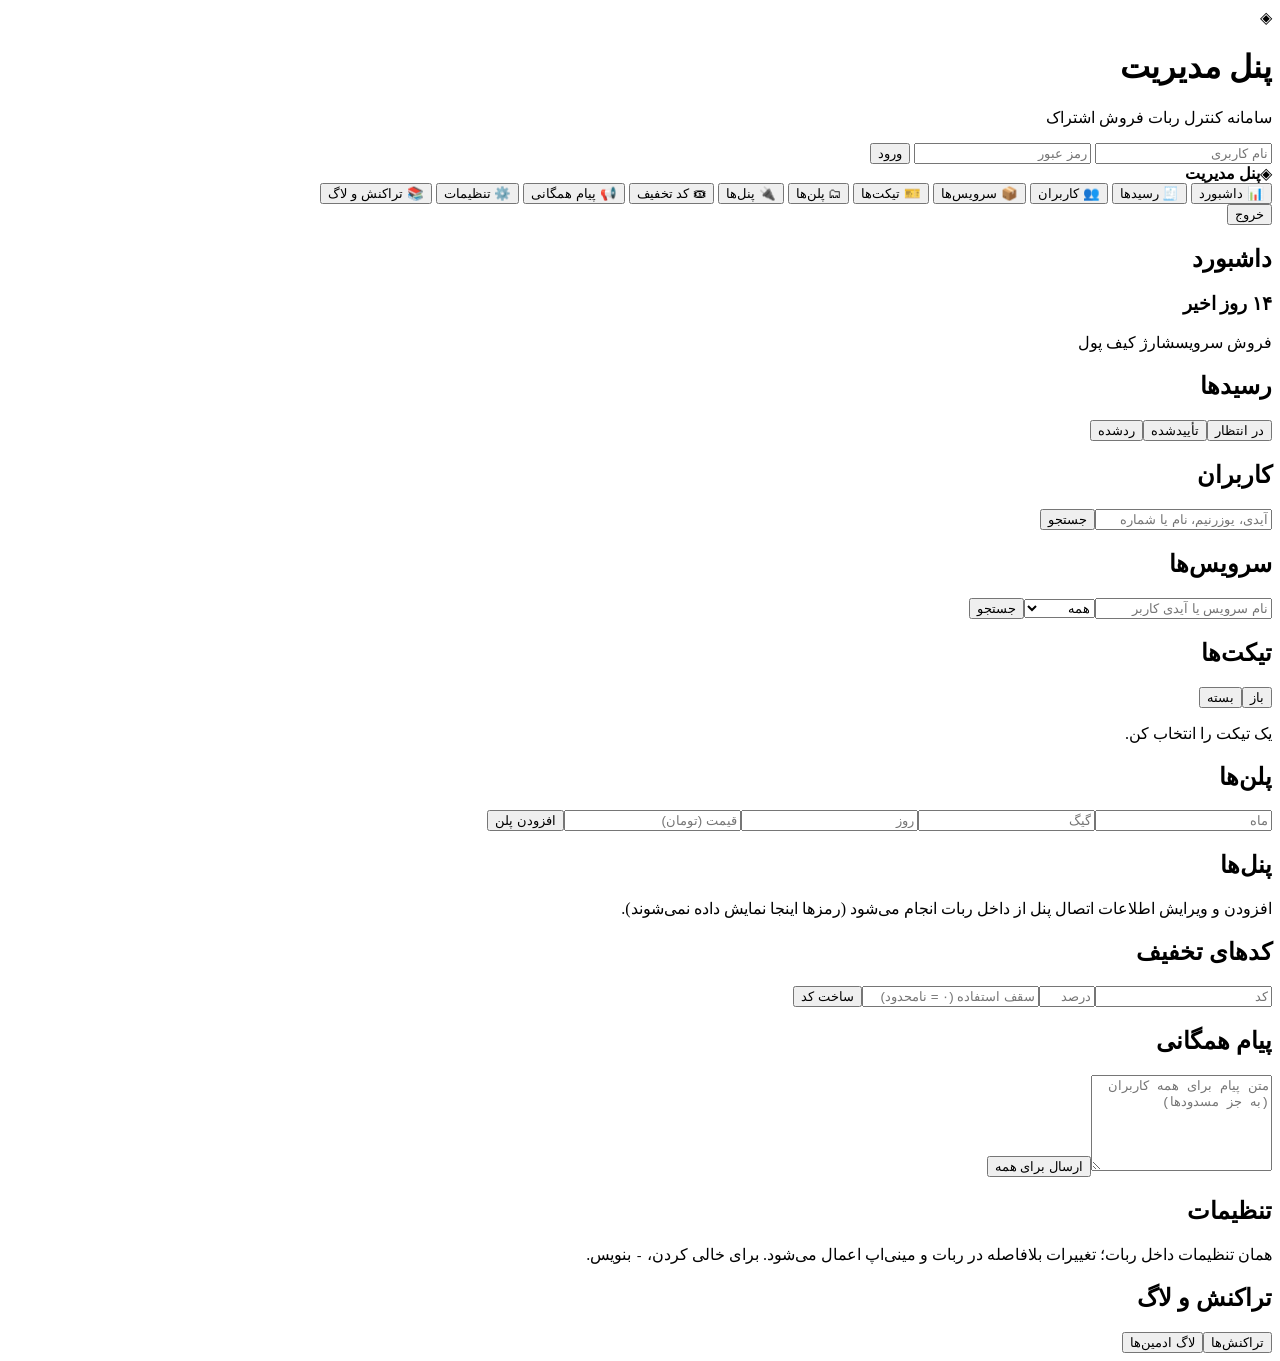
==== miniapp/static/panel.html @ f0060d4a "Add files via upload" ====
<!doctype html>
<html lang="fa" dir="rtl">
<head>
<meta charset="utf-8">
<meta name="viewport" content="width=device-width,initial-scale=1,viewport-fit=cover">
<meta name="robots" content="noindex,nofollow">
<title>پنل مدیریت</title>
<link rel="stylesheet" href="https://fonts.googleapis.com/css2?family=Vazirmatn:wght@400;500;700;900&family=Space+Grotesk:wght@500;700&display=swap">
<link rel="stylesheet" href="/static/panel.css?v=1">
</head>
<body>
<div id="login" class="login hidden">
  <form id="loginForm" class="login-card" autocomplete="on">
    <span class="logo">◈</span>
    <h1>پنل مدیریت</h1>
    <p>سامانه کنترل ربات فروش اشتراک</p>
    <input id="lu" name="username" placeholder="نام کاربری" autocomplete="username" required>
    <input id="lp" name="password" type="password" placeholder="رمز عبور" autocomplete="current-password" required>
    <button type="submit" class="btn primary">ورود</button>
    <small id="loginErr" class="err"></small>
  </form>
</div>

<div id="shell" class="shell hidden">
  <aside class="side">
    <div class="brand"><span>◈</span><b>پنل مدیریت</b></div>
    <nav id="nav">
      <button data-tab="dash" class="on">📊 داشبورد</button>
      <button data-tab="pay">🧾 رسیدها <em id="badgePay" class="badge hidden"></em></button>
      <button data-tab="users">👥 کاربران</button>
      <button data-tab="svc">📦 سرویس‌ها</button>
      <button data-tab="tk">🎫 تیکت‌ها <em id="badgeTk" class="badge hidden"></em></button>
      <button data-tab="plans">🗂 پلن‌ها</button>
      <button data-tab="panels">🔌 پنل‌ها</button>
      <button data-tab="dc">🎟 کد تخفیف</button>
      <button data-tab="bc">📢 پیام همگانی</button>
      <button data-tab="set">⚙️ تنظیمات</button>
      <button data-tab="log">📚 تراکنش و لاگ</button>
    </nav>
    <button id="logout" class="btn ghost">خروج</button>
  </aside>

  <main class="main">
    <!-- dashboard -->
    <section id="t-dash" class="tab on">
      <h2>داشبورد</h2>
      <div id="kpis" class="kpis"></div>
      <div class="card"><h3>۱۴ روز اخیر</h3><div id="chart" class="chart"></div><div class="legend"><span class="l1">فروش سرویس</span><span class="l2">شارژ کیف پول</span></div></div>
    </section>

    <!-- payments -->
    <section id="t-pay" class="tab">
      <div class="bar"><h2>رسیدها</h2>
        <div class="seg" id="paySeg"><button data-st="pending" class="on">در انتظار</button><button data-st="ok">تأییدشده</button><button data-st="rejected">ردشده</button></div></div>
      <div id="payList" class="list"></div>
    </section>

    <!-- users -->
    <section id="t-users" class="tab">
      <div class="bar"><h2>کاربران</h2><form id="userSearch" class="search"><input id="uq" placeholder="آیدی، یوزرنیم، نام یا شماره"><button class="btn">جستجو</button></form></div>
      <div id="userList" class="list"></div>
    </section>

    <!-- services -->
    <section id="t-svc" class="tab">
      <div class="bar"><h2>سرویس‌ها</h2><form id="svcSearch" class="search"><input id="sq" placeholder="نام سرویس یا آیدی کاربر"><select id="sst"><option value="">همه</option><option value="active">فعال</option><option value="pending">در انتظار</option><option value="expired">منقضی</option><option value="disabled">غیرفعال</option></select><button class="btn">جستجو</button></form></div>
      <div id="svcList" class="list"></div>
    </section>

    <!-- tickets -->
    <section id="t-tk" class="tab">
      <div class="bar"><h2>تیکت‌ها</h2><div class="seg" id="tkSeg"><button data-st="open" class="on">باز</button><button data-st="closed">بسته</button></div></div>
      <div class="split"><div id="tkList" class="list"></div><div id="tkView" class="card thread"><p class="muted">یک تیکت را انتخاب کن.</p></div></div>
    </section>

    <!-- plans -->
    <section id="t-plans" class="tab">
      <h2>پلن‌ها</h2>
      <form id="planAdd" class="card inline"><input name="months" type="number" min="1" placeholder="ماه" required><input name="gb" type="number" min="1" placeholder="گیگ" required><input name="days" type="number" min="1" placeholder="روز" required><input name="price" type="number" min="0" placeholder="قیمت (تومان)" required><button class="btn primary">افزودن پلن</button></form>
      <div id="planList" class="list"></div>
    </section>

    <!-- panels -->
    <section id="t-panels" class="tab">
      <h2>پنل‌ها</h2>
      <p class="muted">افزودن و ویرایش اطلاعات اتصال پنل از داخل ربات انجام می‌شود (رمزها اینجا نمایش داده نمی‌شوند).</p>
      <div id="panelList" class="list"></div>
    </section>

    <!-- discounts -->
    <section id="t-dc" class="tab">
      <h2>کدهای تخفیف</h2>
      <form id="dcAdd" class="card inline"><input name="code" placeholder="کد" required maxlength="40"><input name="percent" type="number" min="1" max="100" placeholder="درصد" required><input name="max_uses" type="number" min="0" placeholder="سقف استفاده (۰ = نامحدود)"><button class="btn primary">ساخت کد</button></form>
      <div id="dcList" class="list"></div>
    </section>

    <!-- broadcast -->
    <section id="t-bc" class="tab">
      <h2>پیام همگانی</h2>
      <form id="bcForm" class="card"><textarea id="bcText" rows="6" maxlength="4000" placeholder="متن پیام برای همه کاربران (به جز مسدودها)"></textarea><button class="btn primary">ارسال برای همه</button><p id="bcState" class="muted"></p></form>
    </section>

    <!-- settings -->
    <section id="t-set" class="tab">
      <h2>تنظیمات</h2>
      <p class="muted">همان تنظیمات داخل ربات؛ تغییرات بلافاصله در ربات و مینی‌اپ اعمال می‌شود. برای خالی کردن، <code>-</code> بنویس.</p>
      <div id="setList" class="list"></div>
    </section>

    <!-- logs -->
    <section id="t-log" class="tab">
      <div class="bar"><h2>تراکنش و لاگ</h2><div class="seg" id="logSeg"><button data-k="transactions" class="on">تراکنش‌ها</button><button data-k="audit">لاگ ادمین‌ها</button></div></div>
      <div id="logList" class="list"></div>
    </section>
  </main>
</div>

<!-- user drawer -->
<div id="drawer" class="drawer" aria-hidden="true"><div class="drawer-in" id="drawerIn"></div></div>
<div id="toast" class="toast"></div>
<script src="/static/panel.js?v=1"></script>
</body>
</html>
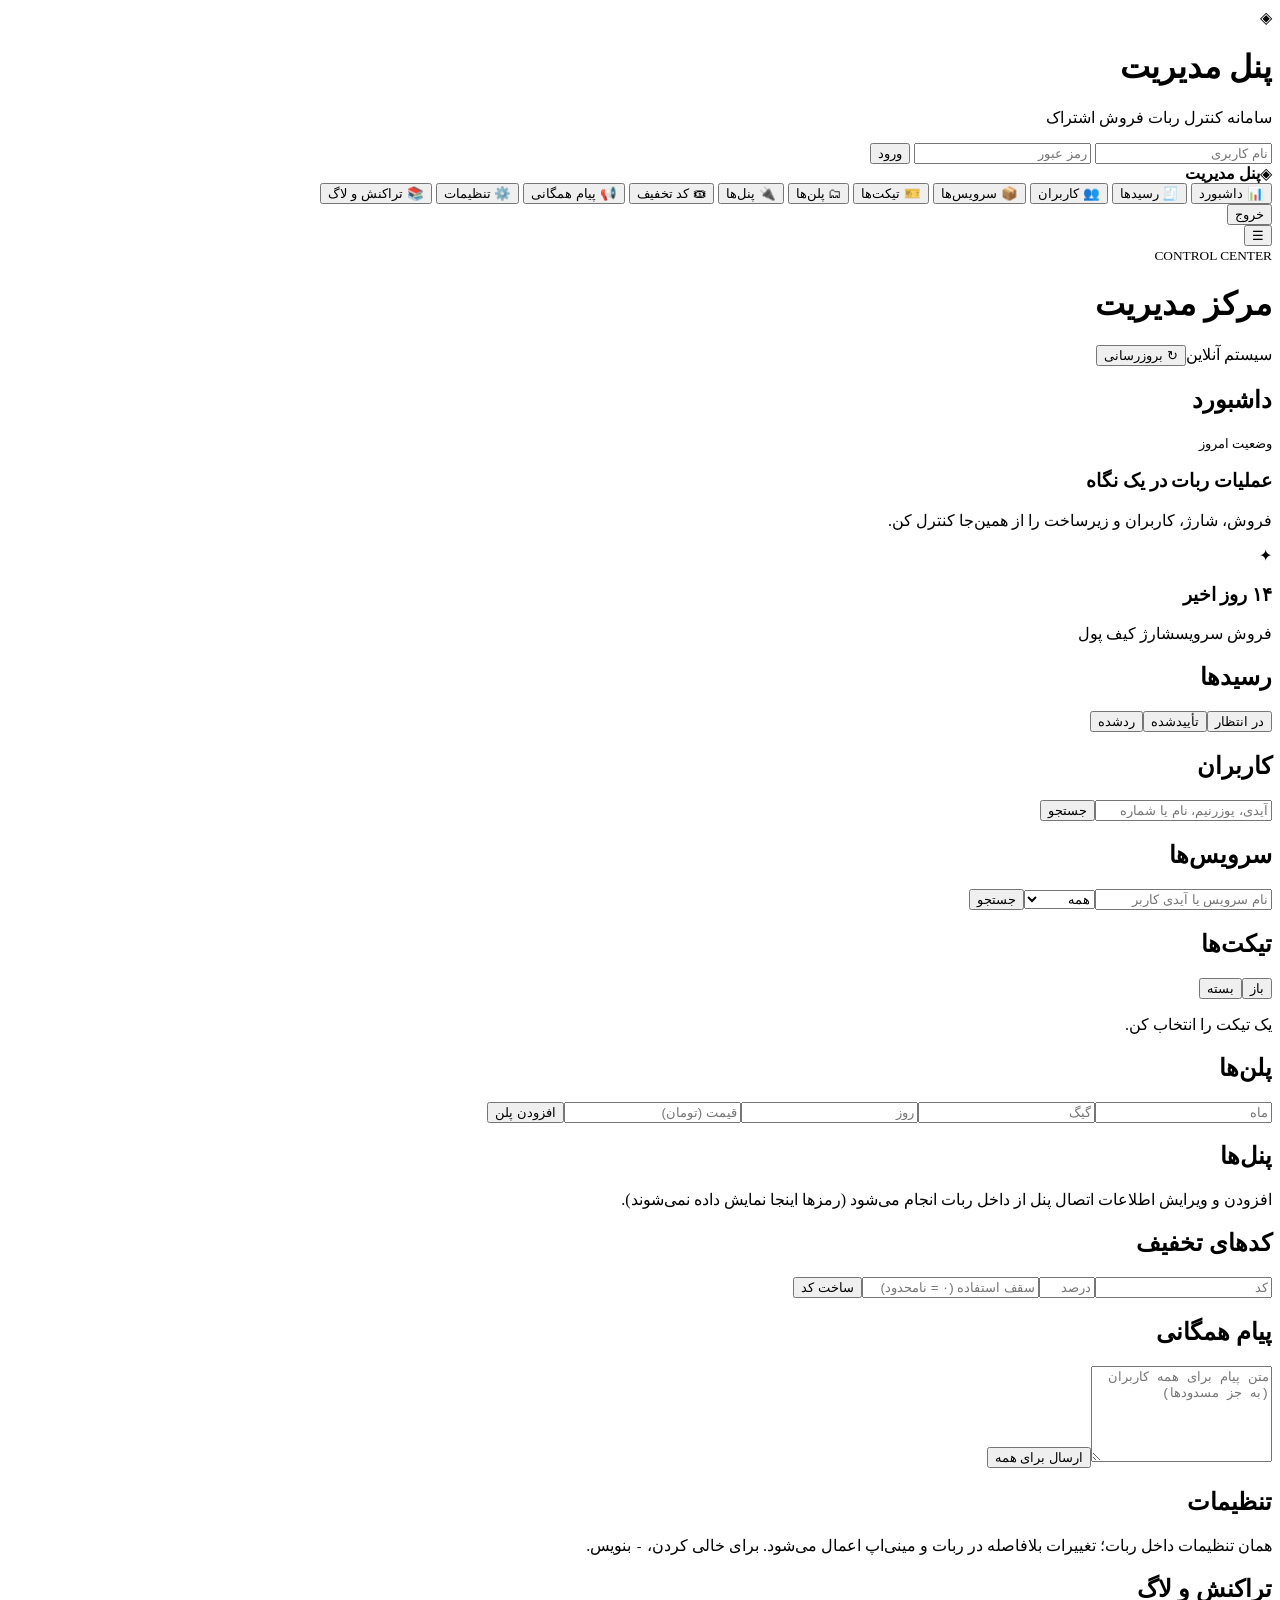
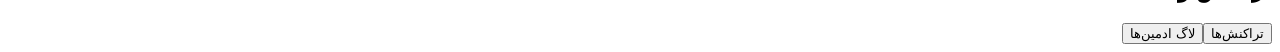
==== commit de2fd037: "Add files via upload" ====
--- a/miniapp/static/panel.html
+++ b/miniapp/static/panel.html
@@ -41,10 +41,14 @@
   </aside>
 
   <main class="main">
+    <header class="topbar">
+      <div class="topbar-title"><button id="menuToggle" class="menu-toggle" aria-label="باز کردن منو">☰</button><div><small>CONTROL CENTER</small><h1>مرکز مدیریت</h1></div></div>
+      <div class="topbar-actions"><span class="live-dot"></span><span class="muted">سیستم آنلاین</span><button id="quickRefresh" class="btn ghost">↻ بروزرسانی</button></div>
+    </header>
     <!-- dashboard -->
     <section id="t-dash" class="tab on">
       <h2>داشبورد</h2>
-      <div id="kpis" class="kpis"></div>
+      <div class="hero-strip"><div><small>وضعیت امروز</small><h3>عملیات ربات در یک نگاه</h3><p class="muted">فروش، شارژ، کاربران و زیرساخت را از همین‌جا کنترل کن.</p></div><div class="hero-orb">✦</div></div><div id="kpis" class="kpis"></div>
       <div class="card"><h3>۱۴ روز اخیر</h3><div id="chart" class="chart"></div><div class="legend"><span class="l1">فروش سرویس</span><span class="l2">شارژ کیف پول</span></div></div>
     </section>
 
@@ -113,6 +117,7 @@
       <div id="logList" class="list"></div>
     </section>
   </main>
+<div id="mobileShade" class="mobile-shade"></div>
 </div>
 
 <!-- user drawer -->
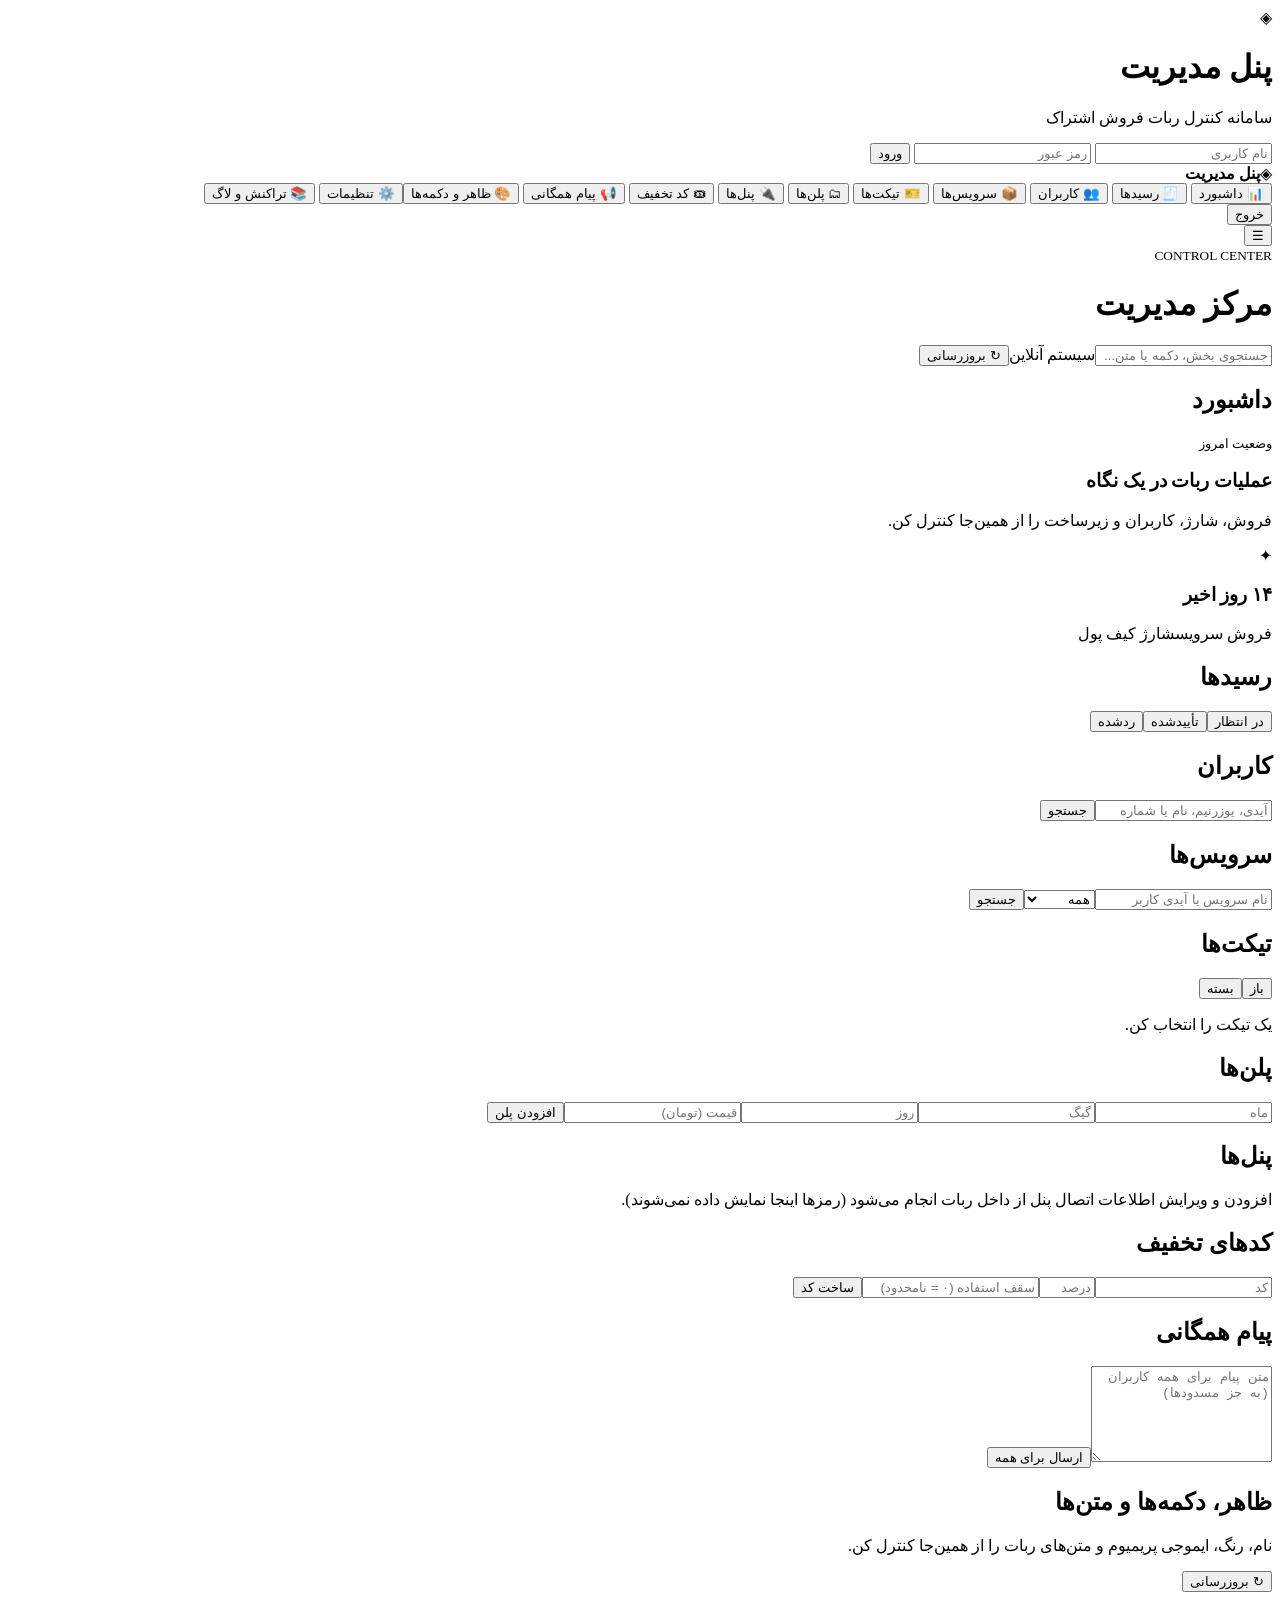
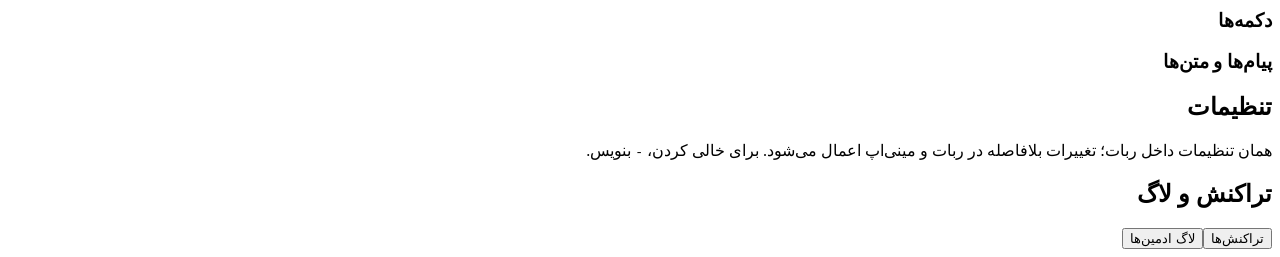
==== commit e07b1a65: "Add files via upload" ====
--- a/miniapp/static/panel.html
+++ b/miniapp/static/panel.html
@@ -34,7 +34,7 @@
       <button data-tab="panels">🔌 پنل‌ها</button>
       <button data-tab="dc">🎟 کد تخفیف</button>
       <button data-tab="bc">📢 پیام همگانی</button>
-      <button data-tab="set">⚙️ تنظیمات</button>
+      <button data-tab="appearance">🎨 ظاهر و دکمه‌ها</button><button data-tab="set">⚙️ تنظیمات</button>
       <button data-tab="log">📚 تراکنش و لاگ</button>
     </nav>
     <button id="logout" class="btn ghost">خروج</button>
@@ -43,7 +43,7 @@
   <main class="main">
     <header class="topbar">
       <div class="topbar-title"><button id="menuToggle" class="menu-toggle" aria-label="باز کردن منو">☰</button><div><small>CONTROL CENTER</small><h1>مرکز مدیریت</h1></div></div>
-      <div class="topbar-actions"><span class="live-dot"></span><span class="muted">سیستم آنلاین</span><button id="quickRefresh" class="btn ghost">↻ بروزرسانی</button></div>
+      <div class="topbar-actions"><input id="globalSearch" class="global-search" placeholder="جستجوی بخش، دکمه یا متن..." aria-label="جستجو"><span class="live-dot"></span><span class="muted">سیستم آنلاین</span><button id="quickRefresh" class="btn ghost">↻ بروزرسانی</button></div>
     </header>
     <!-- dashboard -->
     <section id="t-dash" class="tab on">
@@ -104,6 +104,12 @@
       <form id="bcForm" class="card"><textarea id="bcText" rows="6" maxlength="4000" placeholder="متن پیام برای همه کاربران (به جز مسدودها)"></textarea><button class="btn primary">ارسال برای همه</button><p id="bcState" class="muted"></p></form>
     </section>
 
+    <!-- appearance -->
+    <section id="t-appearance" class="tab">
+      <div class="bar"><div><h2>ظاهر، دکمه‌ها و متن‌ها</h2><p class="muted">نام، رنگ، ایموجی پریمیوم و متن‌های ربات را از همین‌جا کنترل کن.</p></div><button id="appearanceRefresh" class="btn">↻ بروزرسانی</button></div>
+      <div class="appearance-grid"><div class="card"><h3>دکمه‌ها</h3><div id="appearanceButtons" class="list"></div></div><div class="card"><h3>پیام‌ها و متن‌ها</h3><div id="appearanceTexts" class="list"></div></div></div>
+    </section>
+
     <!-- settings -->
     <section id="t-set" class="tab">
       <h2>تنظیمات</h2>
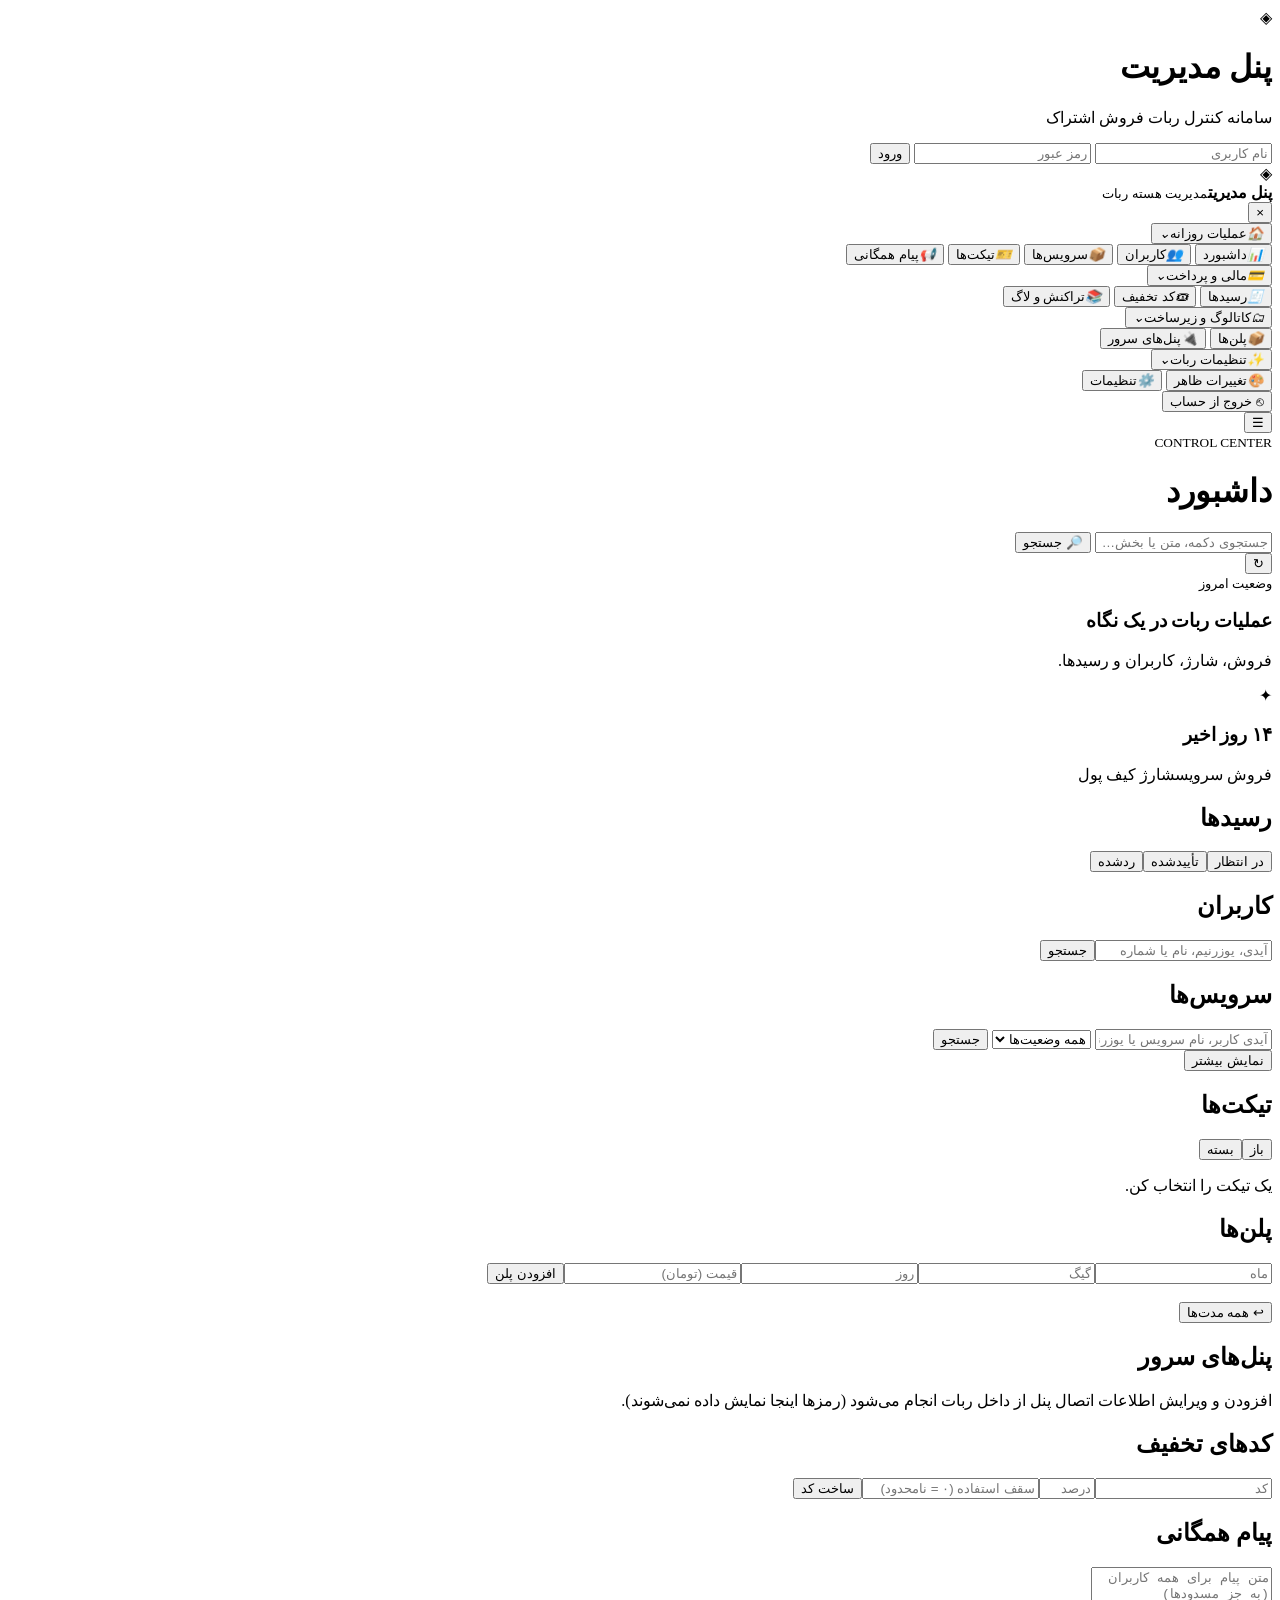
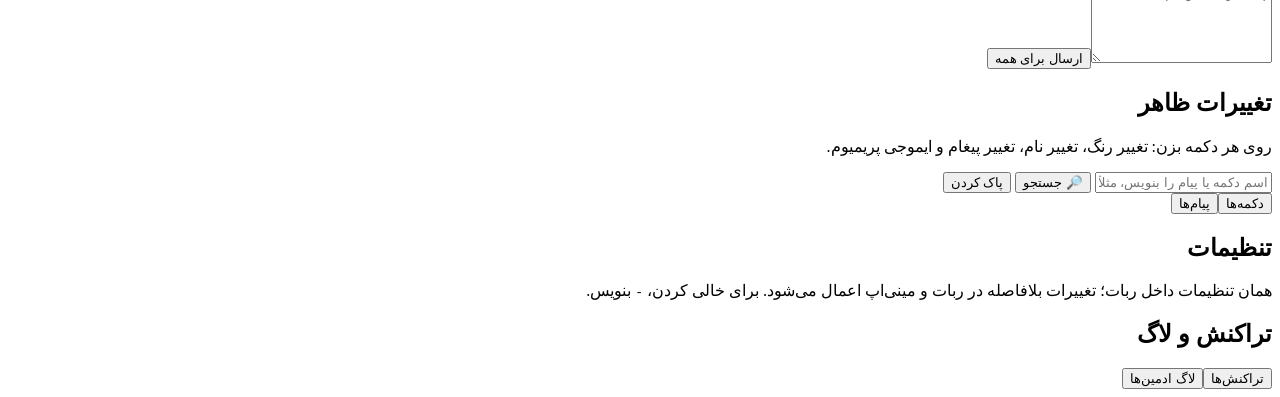
==== commit ee7cf82f: "Add files via upload" ====
--- a/miniapp/static/panel.html
+++ b/miniapp/static/panel.html
@@ -4,9 +4,10 @@
 <meta charset="utf-8">
 <meta name="viewport" content="width=device-width,initial-scale=1,viewport-fit=cover">
 <meta name="robots" content="noindex,nofollow">
+<meta name="theme-color" content="#0c0e13">
 <title>پنل مدیریت</title>
 <link rel="stylesheet" href="https://fonts.googleapis.com/css2?family=Vazirmatn:wght@400;500;700;900&family=Space+Grotesk:wght@500;700&display=swap">
-<link rel="stylesheet" href="/static/panel.css?v=1">
+<link rel="stylesheet" href="/static/panel.css?v=8">
 </head>
 <body>
 <div id="login" class="login hidden">
@@ -22,58 +23,94 @@
 </div>
 
 <div id="shell" class="shell hidden">
-  <aside class="side">
-    <div class="brand"><span>◈</span><b>پنل مدیریت</b></div>
+  <aside class="side" id="side">
+    <div class="brand">
+      <span class="brand-mark">◈</span>
+      <div><b>پنل مدیریت</b><small>مدیریت هسته ربات</small></div>
+      <button type="button" class="side-close" id="sideClose" aria-label="بستن منو">×</button>
+    </div>
     <nav id="nav">
-      <button data-tab="dash" class="on">📊 داشبورد</button>
-      <button data-tab="pay">🧾 رسیدها <em id="badgePay" class="badge hidden"></em></button>
-      <button data-tab="users">👥 کاربران</button>
-      <button data-tab="svc">📦 سرویس‌ها</button>
-      <button data-tab="tk">🎫 تیکت‌ها <em id="badgeTk" class="badge hidden"></em></button>
-      <button data-tab="plans">🗂 پلن‌ها</button>
-      <button data-tab="panels">🔌 پنل‌ها</button>
-      <button data-tab="dc">🎟 کد تخفیف</button>
-      <button data-tab="bc">📢 پیام همگانی</button>
-      <button data-tab="appearance">🎨 ظاهر و دکمه‌ها</button><button data-tab="set">⚙️ تنظیمات</button>
-      <button data-tab="log">📚 تراکنش و لاگ</button>
+      <div class="nav-group open">
+        <button type="button" class="nav-head" data-group><span><i>🏠</i>عملیات روزانه</span><em>⌄</em></button>
+        <div class="nav-items">
+          <button type="button" data-tab="dash" class="on"><i>📊</i>داشبورد</button>
+          <button type="button" data-tab="users"><i>👥</i>کاربران</button>
+          <button type="button" data-tab="svc"><i>📦</i>سرویس‌ها</button>
+          <button type="button" data-tab="tk"><i>🎫</i>تیکت‌ها<em id="badgeTk" class="badge hidden"></em></button>
+          <button type="button" data-tab="bc"><i>📢</i>پیام همگانی</button>
+        </div>
+      </div>
+      <div class="nav-group open">
+        <button type="button" class="nav-head" data-group><span><i>💳</i>مالی و پرداخت</span><em>⌄</em></button>
+        <div class="nav-items">
+          <button type="button" data-tab="pay"><i>🧾</i>رسیدها<em id="badgePay" class="badge hidden"></em></button>
+          <button type="button" data-tab="dc"><i>🎟</i>کد تخفیف</button>
+          <button type="button" data-tab="log"><i>📚</i>تراکنش و لاگ</button>
+        </div>
+      </div>
+      <div class="nav-group open">
+        <button type="button" class="nav-head" data-group><span><i>🗂</i>کاتالوگ و زیرساخت</span><em>⌄</em></button>
+        <div class="nav-items">
+          <button type="button" data-tab="plans"><i>📦</i>پلن‌ها</button>
+          <button type="button" data-tab="panels"><i>🔌</i>پنل‌های سرور</button>
+        </div>
+      </div>
+      <div class="nav-group open">
+        <button type="button" class="nav-head" data-group><span><i>✨</i>تنظیمات ربات</span><em>⌄</em></button>
+        <div class="nav-items">
+          <button type="button" data-tab="look"><i>🎨</i>تغییرات ظاهر</button>
+          <button type="button" data-tab="set"><i>⚙️</i>تنظیمات</button>
+        </div>
+      </div>
     </nav>
-    <button id="logout" class="btn ghost">خروج</button>
+    <button id="logout" type="button" class="btn logout">⎋ خروج از حساب</button>
   </aside>
+  <div id="shade" class="shade"></div>
 
   <main class="main">
     <header class="topbar">
-      <div class="topbar-title"><button id="menuToggle" class="menu-toggle" aria-label="باز کردن منو">☰</button><div><small>CONTROL CENTER</small><h1>مرکز مدیریت</h1></div></div>
-      <div class="topbar-actions"><input id="globalSearch" class="global-search" placeholder="جستجوی بخش، دکمه یا متن..." aria-label="جستجو"><span class="live-dot"></span><span class="muted">سیستم آنلاین</span><button id="quickRefresh" class="btn ghost">↻ بروزرسانی</button></div>
+      <button id="menuBtn" type="button" class="icon-btn" aria-label="منو">☰</button>
+      <div class="top-title"><small>CONTROL CENTER</small><h1 id="pageTitle">داشبورد</h1></div>
+      <form id="gSearch" class="gsearch" role="search">
+        <input id="gq" placeholder="جستجوی دکمه، متن یا بخش…" autocomplete="off">
+        <button type="submit" class="btn primary">🔎 جستجو</button>
+      </form>
+      <button id="refreshBtn" type="button" class="icon-btn" aria-label="بروزرسانی">↻</button>
     </header>
+
     <!-- dashboard -->
     <section id="t-dash" class="tab on">
-      <h2>داشبورد</h2>
-      <div class="hero-strip"><div><small>وضعیت امروز</small><h3>عملیات ربات در یک نگاه</h3><p class="muted">فروش، شارژ، کاربران و زیرساخت را از همین‌جا کنترل کن.</p></div><div class="hero-orb">✦</div></div><div id="kpis" class="kpis"></div>
+      <div class="hero"><div><small>وضعیت امروز</small><h3>عملیات ربات در یک نگاه</h3><p>فروش، شارژ، کاربران و رسیدها.</p></div><span class="hero-orb">✦</span></div>
+      <div id="kpis" class="kpis"></div>
       <div class="card"><h3>۱۴ روز اخیر</h3><div id="chart" class="chart"></div><div class="legend"><span class="l1">فروش سرویس</span><span class="l2">شارژ کیف پول</span></div></div>
     </section>
 
     <!-- payments -->
     <section id="t-pay" class="tab">
       <div class="bar"><h2>رسیدها</h2>
-        <div class="seg" id="paySeg"><button data-st="pending" class="on">در انتظار</button><button data-st="ok">تأییدشده</button><button data-st="rejected">ردشده</button></div></div>
+        <div class="seg" id="paySeg"><button type="button" data-st="pending" class="on">در انتظار</button><button type="button" data-st="ok">تأییدشده</button><button type="button" data-st="rejected">ردشده</button></div></div>
       <div id="payList" class="list"></div>
     </section>
 
     <!-- users -->
     <section id="t-users" class="tab">
-      <div class="bar"><h2>کاربران</h2><form id="userSearch" class="search"><input id="uq" placeholder="آیدی، یوزرنیم، نام یا شماره"><button class="btn">جستجو</button></form></div>
+      <div class="bar"><h2>کاربران</h2><form id="userSearch" class="search"><input id="uq" placeholder="آیدی، یوزرنیم، نام یا شماره"><button class="btn primary">جستجو</button></form></div>
       <div id="userList" class="list"></div>
     </section>
 
     <!-- services -->
     <section id="t-svc" class="tab">
-      <div class="bar"><h2>سرویس‌ها</h2><form id="svcSearch" class="search"><input id="sq" placeholder="نام سرویس یا آیدی کاربر"><select id="sst"><option value="">همه</option><option value="active">فعال</option><option value="pending">در انتظار</option><option value="expired">منقضی</option><option value="disabled">غیرفعال</option></select><button class="btn">جستجو</button></form></div>
+      <div class="bar"><h2>سرویس‌ها <small id="svcCount" class="count"></small></h2>
+        <form id="svcSearch" class="search"><input id="sq" placeholder="آیدی کاربر، نام سرویس یا یوزرنیم" inputmode="search">
+          <select id="sst"><option value="">همه وضعیت‌ها</option><option value="active">فعال</option><option value="disabled">غیرفعال</option><option value="pending">در انتظار</option><option value="expired">منقضی</option></select>
+          <button class="btn primary">جستجو</button></form></div>
       <div id="svcList" class="list"></div>
+      <button type="button" id="svcMore" class="btn more hidden">نمایش بیشتر</button>
     </section>
 
     <!-- tickets -->
     <section id="t-tk" class="tab">
-      <div class="bar"><h2>تیکت‌ها</h2><div class="seg" id="tkSeg"><button data-st="open" class="on">باز</button><button data-st="closed">بسته</button></div></div>
+      <div class="bar"><h2>تیکت‌ها</h2><div class="seg" id="tkSeg"><button type="button" data-st="open" class="on">باز</button><button type="button" data-st="closed">بسته</button></div></div>
       <div class="split"><div id="tkList" class="list"></div><div id="tkView" class="card thread"><p class="muted">یک تیکت را انتخاب کن.</p></div></div>
     </section>
 
@@ -81,12 +118,14 @@
     <section id="t-plans" class="tab">
       <h2>پلن‌ها</h2>
       <form id="planAdd" class="card inline"><input name="months" type="number" min="1" placeholder="ماه" required><input name="gb" type="number" min="1" placeholder="گیگ" required><input name="days" type="number" min="1" placeholder="روز" required><input name="price" type="number" min="0" placeholder="قیمت (تومان)" required><button class="btn primary">افزودن پلن</button></form>
-      <div id="planList" class="list"></div>
+      <div id="monthCards" class="month-cards"></div>
+      <div id="planHead" class="bar hidden"><h3 id="planTitle"></h3><button type="button" class="btn ghost" id="planBack">↩ همه مدت‌ها</button></div>
+      <div id="planList" class="plan-grid"></div>
     </section>
 
     <!-- panels -->
     <section id="t-panels" class="tab">
-      <h2>پنل‌ها</h2>
+      <h2>پنل‌های سرور</h2>
       <p class="muted">افزودن و ویرایش اطلاعات اتصال پنل از داخل ربات انجام می‌شود (رمزها اینجا نمایش داده نمی‌شوند).</p>
       <div id="panelList" class="list"></div>
     </section>
@@ -105,9 +144,15 @@
     </section>
 
     <!-- appearance -->
-    <section id="t-appearance" class="tab">
-      <div class="bar"><div><h2>ظاهر، دکمه‌ها و متن‌ها</h2><p class="muted">نام، رنگ، ایموجی پریمیوم و متن‌های ربات را از همین‌جا کنترل کن.</p></div><button id="appearanceRefresh" class="btn">↻ بروزرسانی</button></div>
-      <div class="appearance-grid"><div class="card"><h3>دکمه‌ها</h3><div id="appearanceButtons" class="list"></div></div><div class="card"><h3>پیام‌ها و متن‌ها</h3><div id="appearanceTexts" class="list"></div></div></div>
+    <section id="t-look" class="tab">
+      <div class="bar"><div><h2>تغییرات ظاهر</h2><p class="muted">روی هر دکمه بزن: تغییر رنگ، تغییر نام، تغییر پیغام و ایموجی پریمیوم.</p></div></div>
+      <form id="lookSearch" class="card look-search" role="search">
+        <input id="lq" placeholder="اسم دکمه یا پیام را بنویس، مثلاً زرین‌پال" autocomplete="off">
+        <button class="btn primary">🔎 جستجو</button>
+        <button type="button" class="btn ghost" id="lookClear">پاک کردن</button>
+      </form>
+      <div class="seg look-seg" id="lookSeg"><button type="button" data-k="btn" class="on">دکمه‌ها <b id="lookBtnN" class="num"></b></button><button type="button" data-k="txt">پیام‌ها <b id="lookTxtN" class="num"></b></button></div>
+      <div id="lookList" class="look-grid"></div>
     </section>
 
     <!-- settings -->
@@ -119,16 +164,17 @@
 
     <!-- logs -->
     <section id="t-log" class="tab">
-      <div class="bar"><h2>تراکنش و لاگ</h2><div class="seg" id="logSeg"><button data-k="transactions" class="on">تراکنش‌ها</button><button data-k="audit">لاگ ادمین‌ها</button></div></div>
+      <div class="bar"><h2>تراکنش و لاگ</h2><div class="seg" id="logSeg"><button type="button" data-k="transactions" class="on">تراکنش‌ها</button><button type="button" data-k="audit">لاگ ادمین‌ها</button></div></div>
       <div id="logList" class="list"></div>
     </section>
   </main>
-<div id="mobileShade" class="mobile-shade"></div>
 </div>
 
 <!-- user drawer -->
 <div id="drawer" class="drawer" aria-hidden="true"><div class="drawer-in" id="drawerIn"></div></div>
+<!-- editor sheet (appearance / plans) -->
+<div id="sheet" class="sheet" aria-hidden="true"><div class="sheet-in" id="sheetIn" role="dialog" aria-modal="true"></div></div>
 <div id="toast" class="toast"></div>
-<script src="/static/panel.js?v=1"></script>
+<script src="/static/panel.js?v=8"></script>
 </body>
 </html>
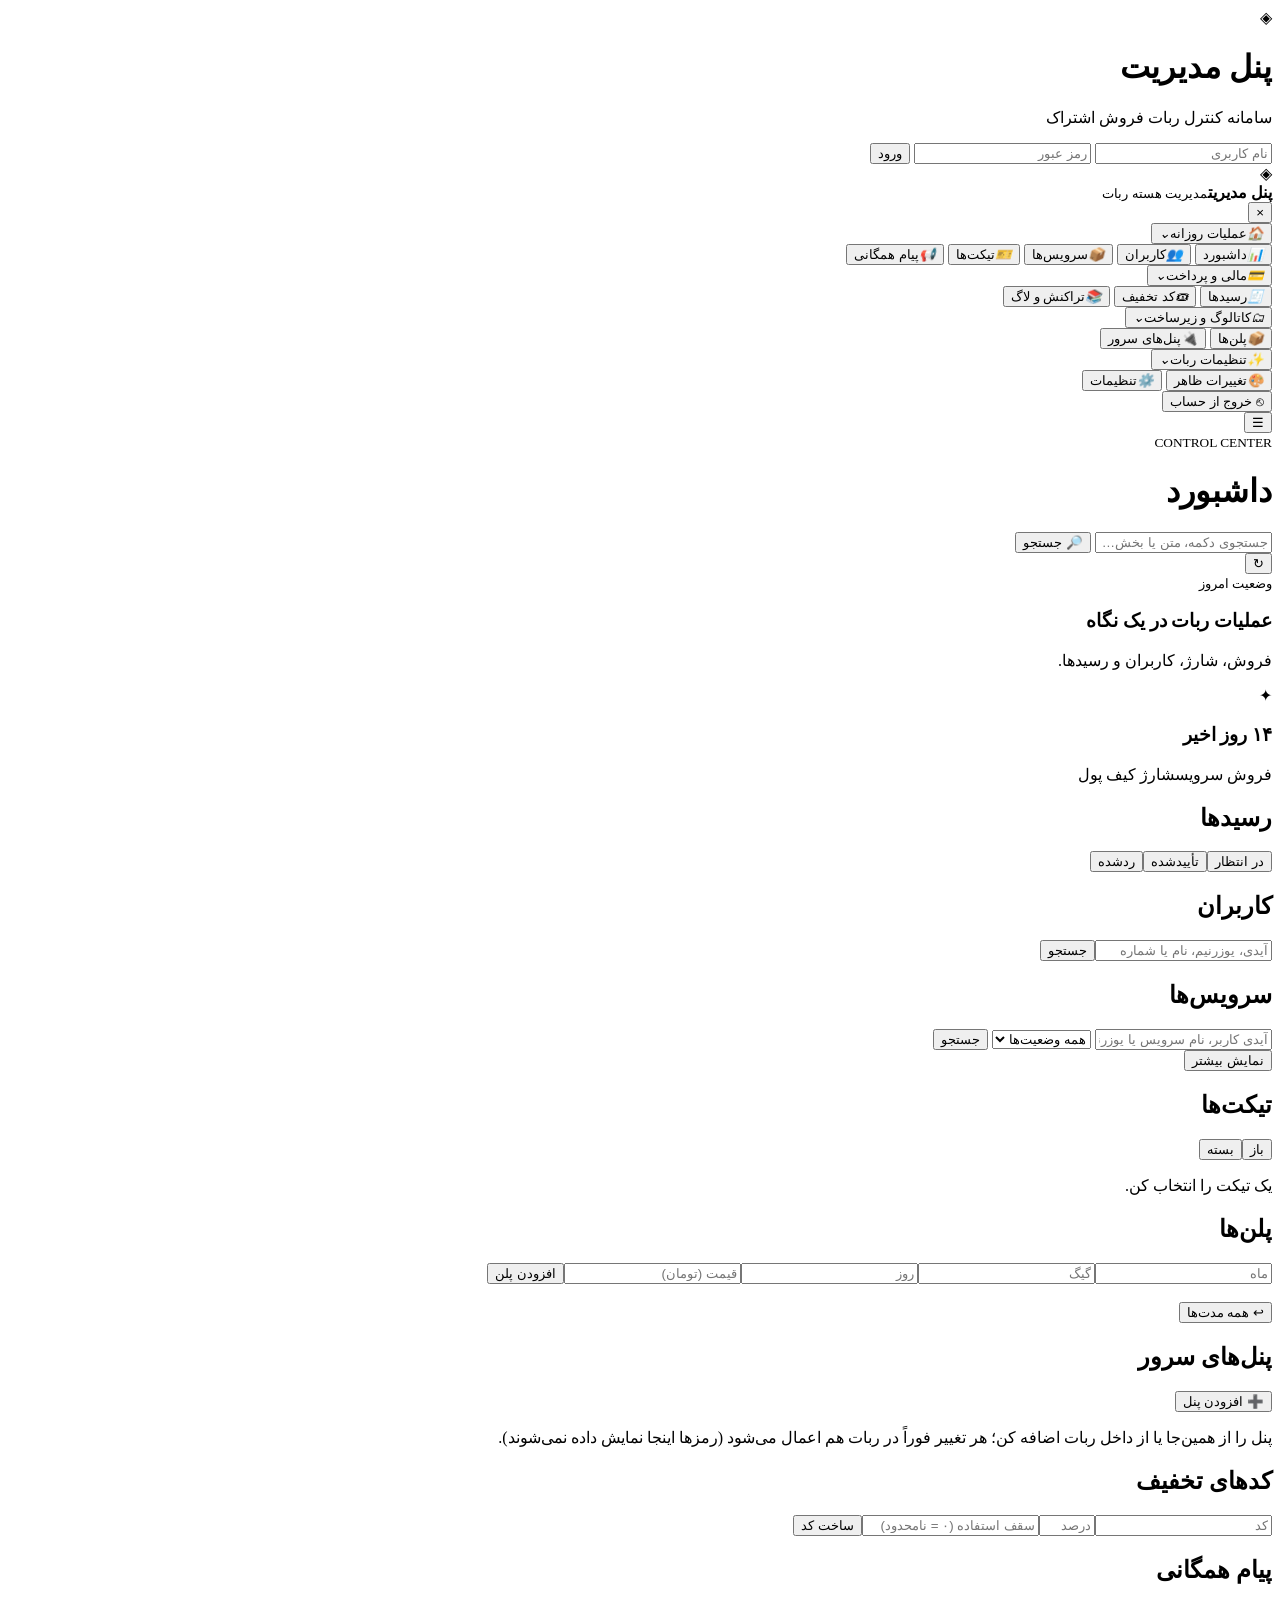
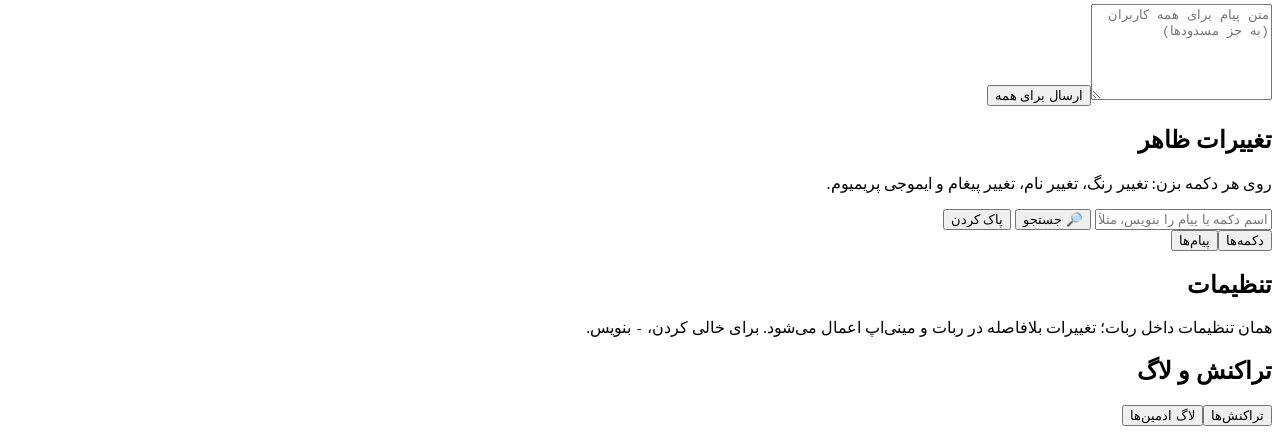
==== commit 492059d4: "Add files via upload" ====
--- a/miniapp/static/panel.html
+++ b/miniapp/static/panel.html
@@ -125,8 +125,8 @@
 
     <!-- panels -->
     <section id="t-panels" class="tab">
-      <h2>پنل‌های سرور</h2>
-      <p class="muted">افزودن و ویرایش اطلاعات اتصال پنل از داخل ربات انجام می‌شود (رمزها اینجا نمایش داده نمی‌شوند).</p>
+      <div class="bar"><h2>پنل‌های سرور</h2><button type="button" class="btn primary" id="panelAddBtn">➕ افزودن پنل</button></div>
+      <p class="muted">پنل را از همین‌جا یا از داخل ربات اضافه کن؛ هر تغییر فوراً در ربات هم اعمال می‌شود (رمزها اینجا نمایش داده نمی‌شوند).</p>
       <div id="panelList" class="list"></div>
     </section>
 
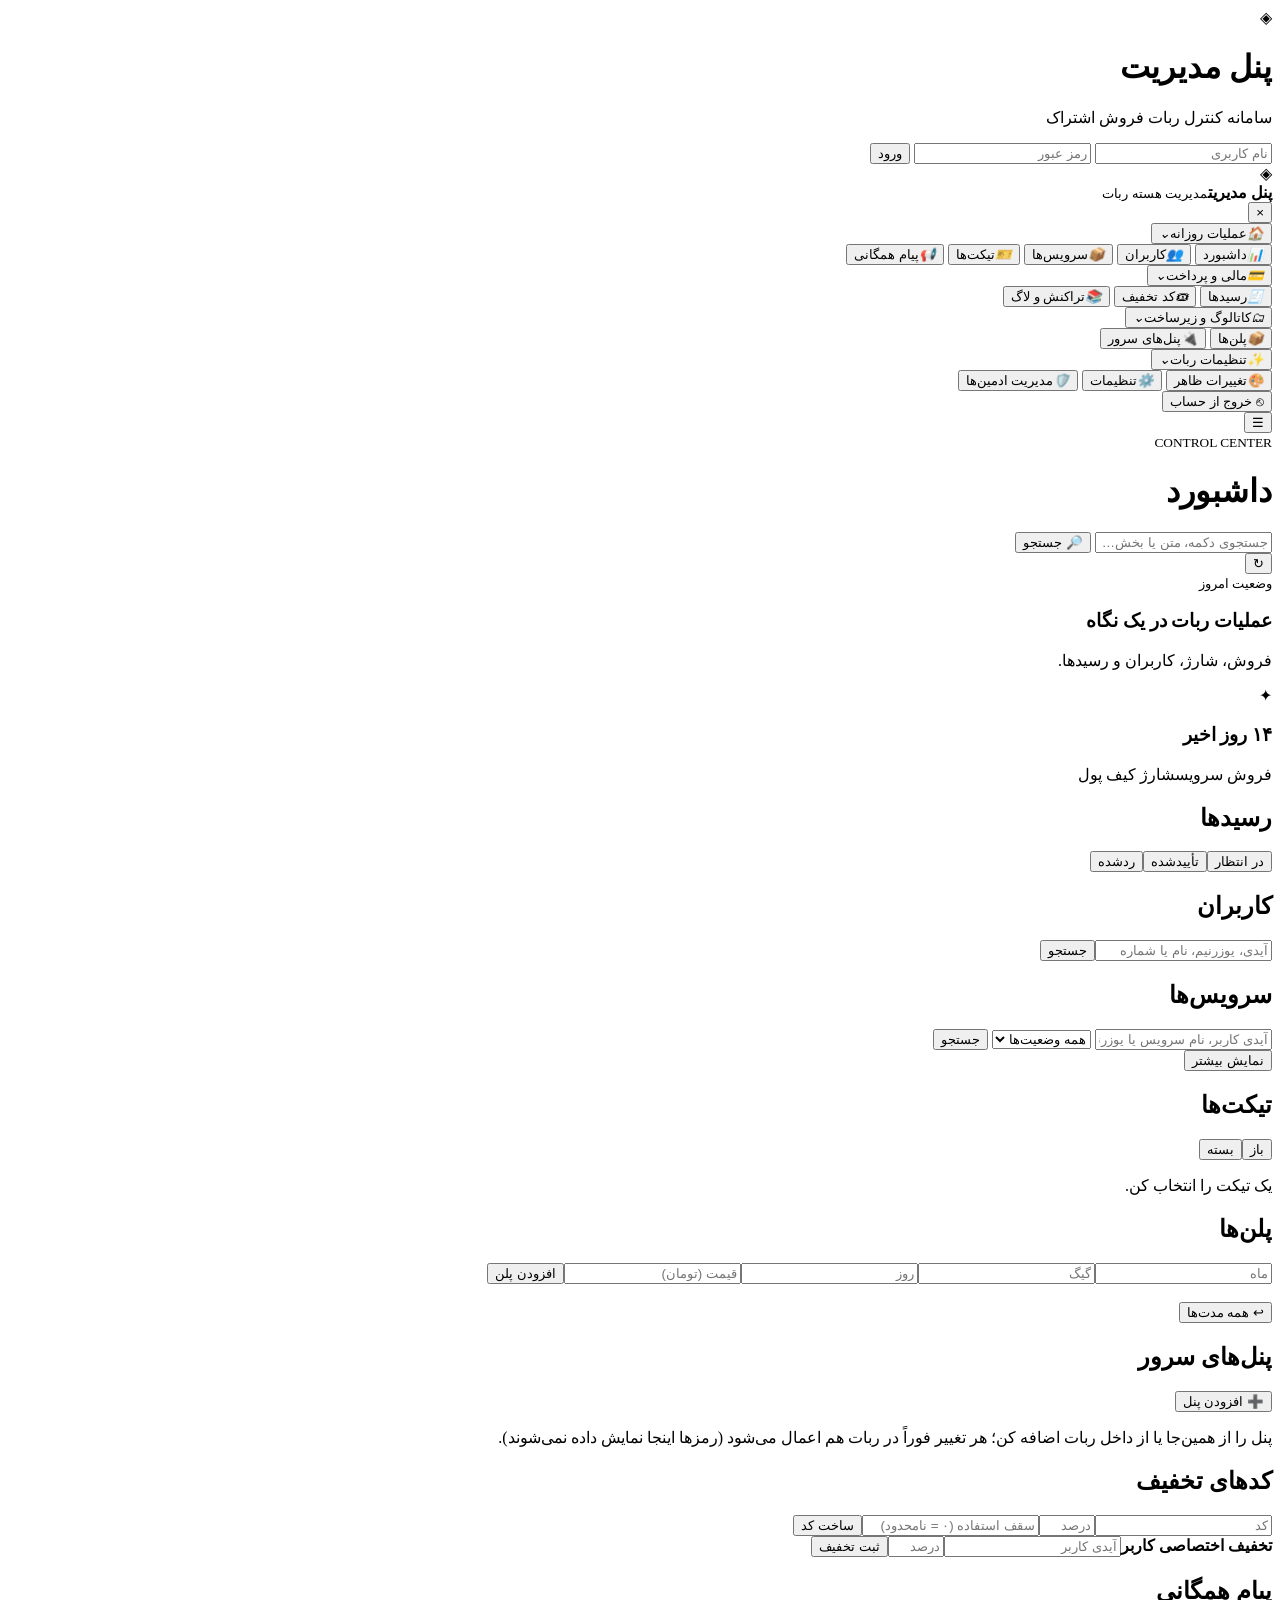
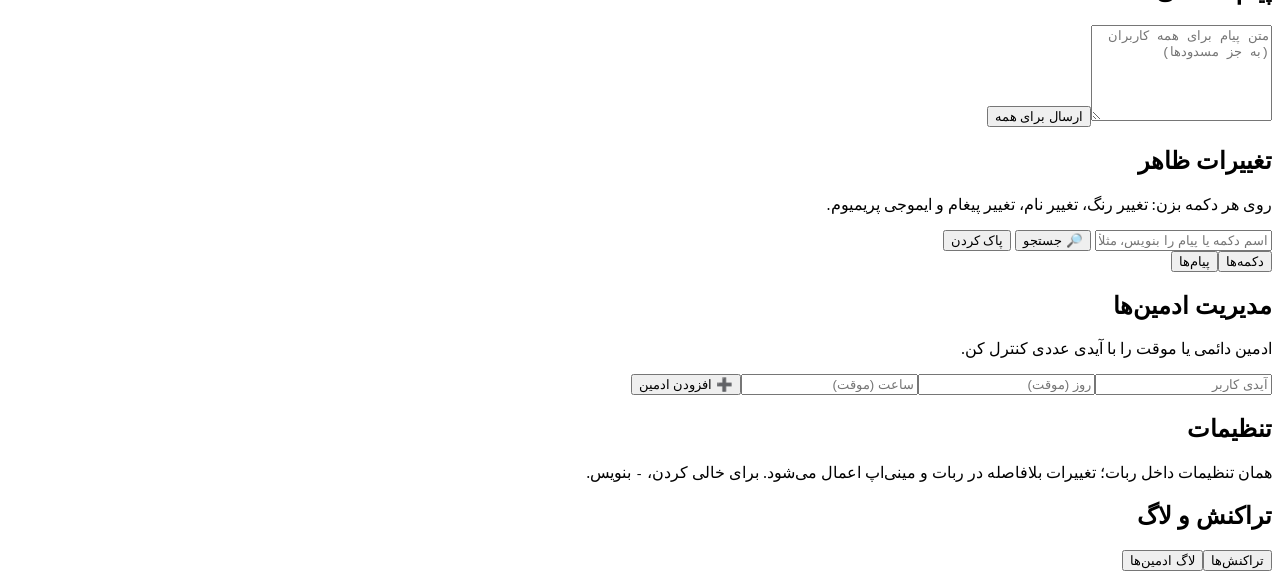
==== commit 0c21b7fd: "Add files via upload" ====
--- a/miniapp/static/panel.html
+++ b/miniapp/static/panel.html
@@ -30,7 +30,7 @@
       <button type="button" class="side-close" id="sideClose" aria-label="بستن منو">×</button>
     </div>
     <nav id="nav">
-      <div class="nav-group open">
+      <div class="nav-group">
         <button type="button" class="nav-head" data-group><span><i>🏠</i>عملیات روزانه</span><em>⌄</em></button>
         <div class="nav-items">
           <button type="button" data-tab="dash" class="on"><i>📊</i>داشبورد</button>
@@ -40,7 +40,7 @@
           <button type="button" data-tab="bc"><i>📢</i>پیام همگانی</button>
         </div>
       </div>
-      <div class="nav-group open">
+      <div class="nav-group">
         <button type="button" class="nav-head" data-group><span><i>💳</i>مالی و پرداخت</span><em>⌄</em></button>
         <div class="nav-items">
           <button type="button" data-tab="pay"><i>🧾</i>رسیدها<em id="badgePay" class="badge hidden"></em></button>
@@ -48,18 +48,19 @@
           <button type="button" data-tab="log"><i>📚</i>تراکنش و لاگ</button>
         </div>
       </div>
-      <div class="nav-group open">
+      <div class="nav-group">
         <button type="button" class="nav-head" data-group><span><i>🗂</i>کاتالوگ و زیرساخت</span><em>⌄</em></button>
         <div class="nav-items">
           <button type="button" data-tab="plans"><i>📦</i>پلن‌ها</button>
           <button type="button" data-tab="panels"><i>🔌</i>پنل‌های سرور</button>
         </div>
       </div>
-      <div class="nav-group open">
+      <div class="nav-group">
         <button type="button" class="nav-head" data-group><span><i>✨</i>تنظیمات ربات</span><em>⌄</em></button>
         <div class="nav-items">
           <button type="button" data-tab="look"><i>🎨</i>تغییرات ظاهر</button>
           <button type="button" data-tab="set"><i>⚙️</i>تنظیمات</button>
+          <button type="button" data-tab="admins"><i>🛡️</i>مدیریت ادمین‌ها</button>
         </div>
       </div>
     </nav>
@@ -134,6 +135,8 @@
     <section id="t-dc" class="tab">
       <h2>کدهای تخفیف</h2>
       <form id="dcAdd" class="card inline"><input name="code" placeholder="کد" required maxlength="40"><input name="percent" type="number" min="1" max="100" placeholder="درصد" required><input name="max_uses" type="number" min="0" placeholder="سقف استفاده (۰ = نامحدود)"><button class="btn primary">ساخت کد</button></form>
+      <div class="card inline user-dc-form"><strong>تخفیف اختصاصی کاربر</strong><input id="udUser" class="num" inputmode="numeric" placeholder="آیدی کاربر"><input id="udPercent" type="number" min="1" max="100" placeholder="درصد تخفیف"><button type="button" class="btn primary" id="udSave">ثبت تخفیف</button></div>
+      <div id="udList" class="list"></div>
       <div id="dcList" class="list"></div>
     </section>
 
@@ -153,6 +156,13 @@
       </form>
       <div class="seg look-seg" id="lookSeg"><button type="button" data-k="btn" class="on">دکمه‌ها <b id="lookBtnN" class="num"></b></button><button type="button" data-k="txt">پیام‌ها <b id="lookTxtN" class="num"></b></button></div>
       <div id="lookList" class="look-grid"></div>
+    </section>
+
+    <!-- admins -->
+    <section id="t-admins" class="tab">
+      <div class="bar"><div><h2>مدیریت ادمین‌ها</h2><p class="muted">ادمین دائمی یا موقت را با آیدی عددی کنترل کن.</p></div></div>
+      <form id="adminAdd" class="card inline admin-form"><input name="user_id" class="num" inputmode="numeric" placeholder="آیدی کاربر" required><input name="days" type="number" min="0" placeholder="روز (موقت)"><input name="hours" type="number" min="0" placeholder="ساعت (موقت)"><button class="btn primary">➕ افزودن ادمین</button></form>
+      <div id="adminList" class="list"></div>
     </section>
 
     <!-- settings -->
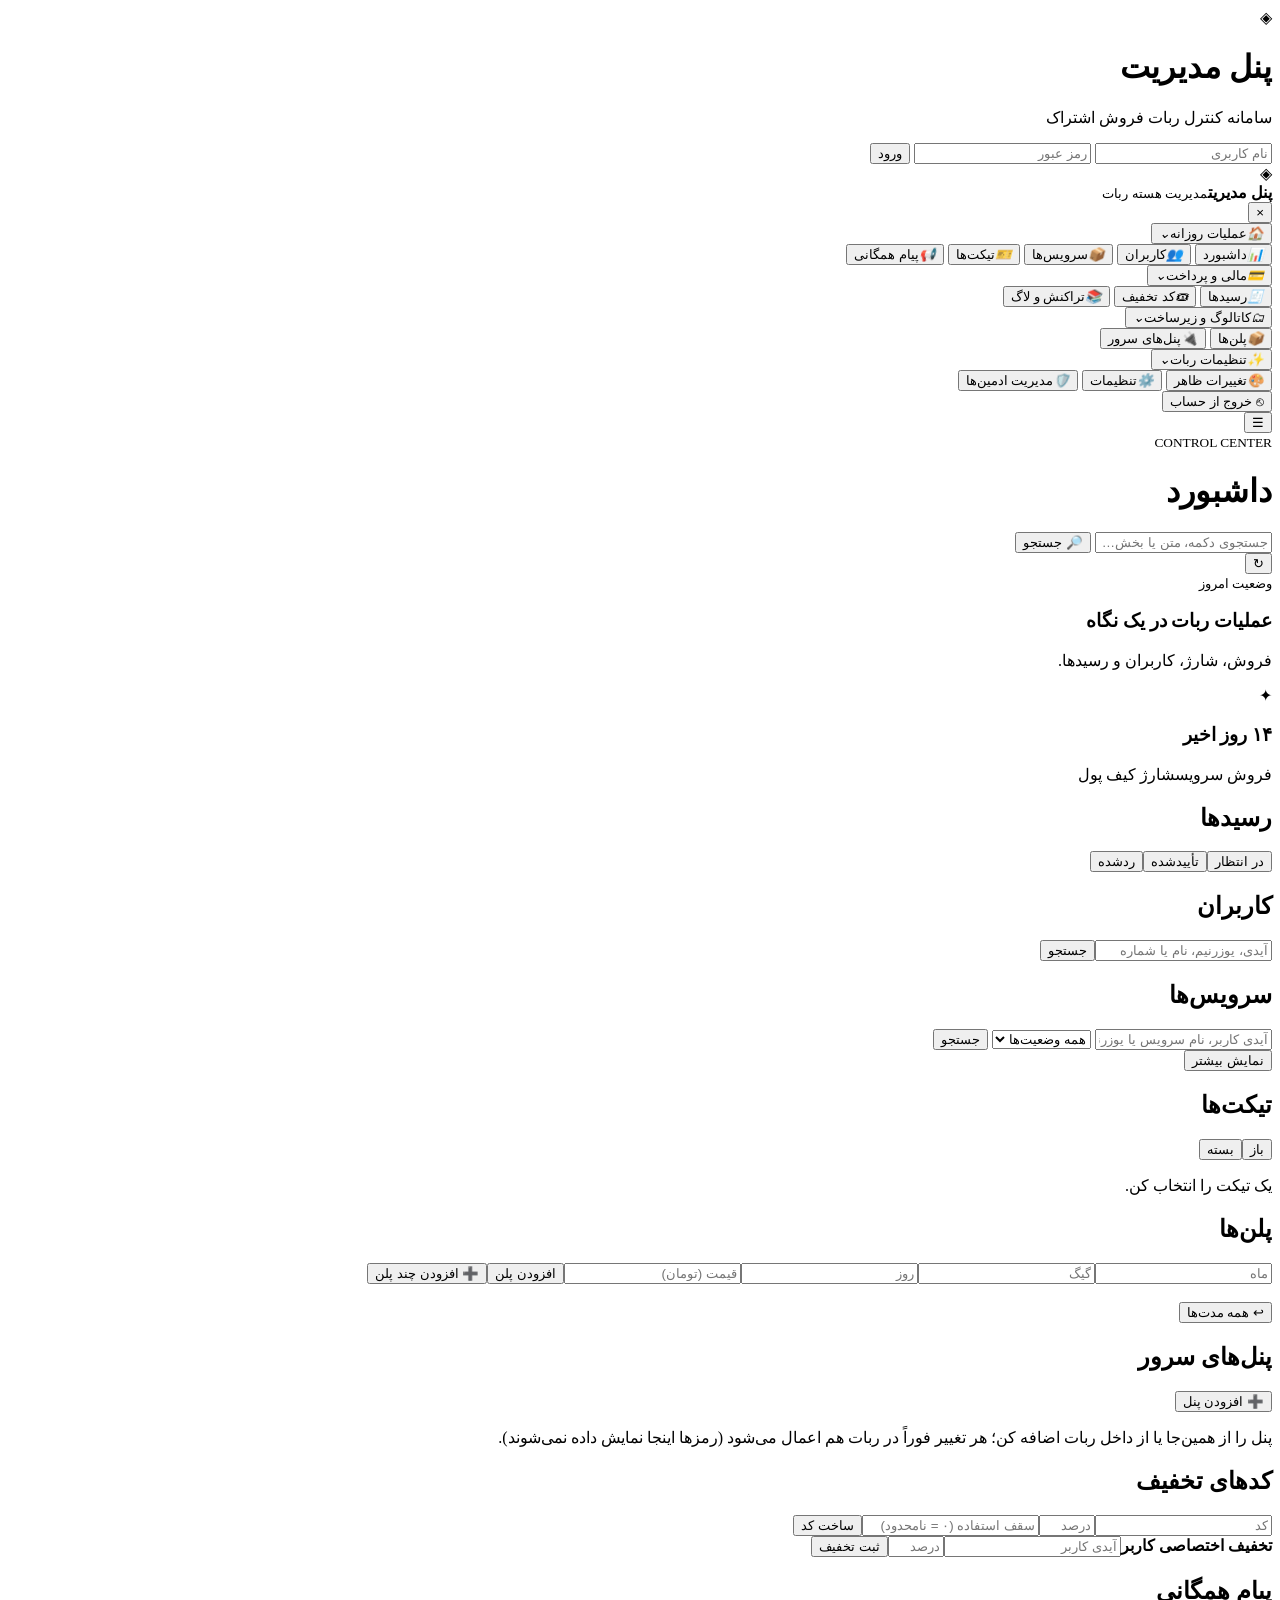
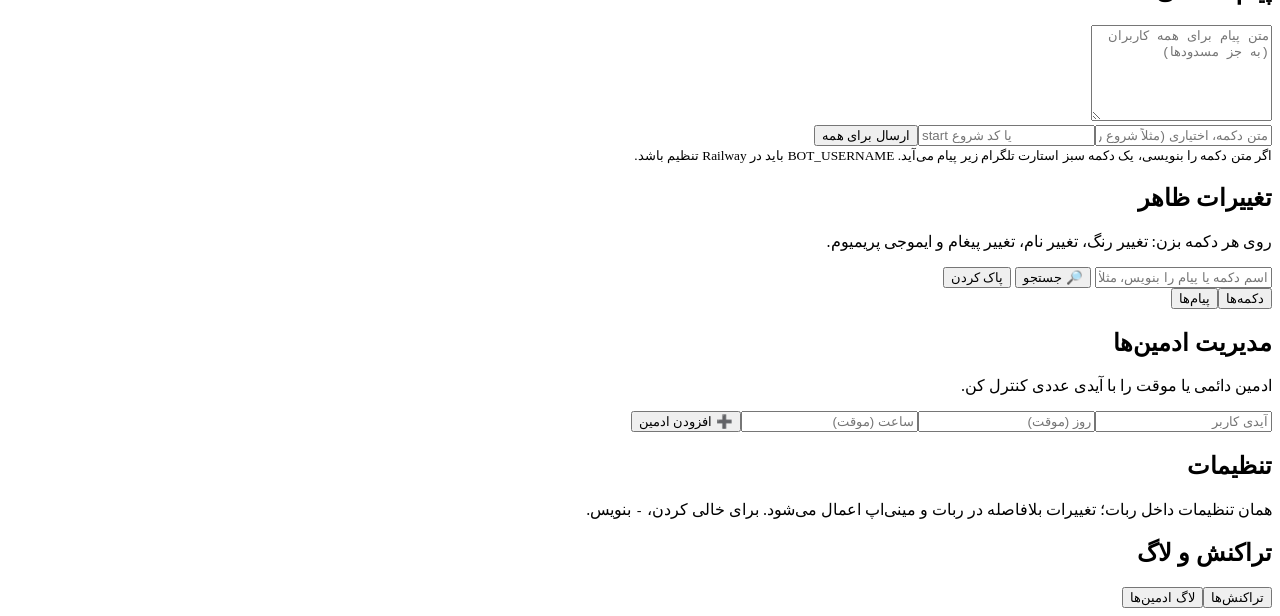
==== commit 16995e89: "Add files via upload" ====
--- a/miniapp/static/panel.html
+++ b/miniapp/static/panel.html
@@ -118,7 +118,7 @@
     <!-- plans -->
     <section id="t-plans" class="tab">
       <h2>پلن‌ها</h2>
-      <form id="planAdd" class="card inline"><input name="months" type="number" min="1" placeholder="ماه" required><input name="gb" type="number" min="1" placeholder="گیگ" required><input name="days" type="number" min="1" placeholder="روز" required><input name="price" type="number" min="0" placeholder="قیمت (تومان)" required><button class="btn primary">افزودن پلن</button></form>
+      <form id="planAdd" class="card inline"><input name="months" type="number" min="1" placeholder="ماه" required><input name="gb" type="number" min="1" placeholder="گیگ" required><input name="days" type="number" min="1" placeholder="روز" required><input name="price" type="number" min="0" placeholder="قیمت (تومان)" required><button class="btn primary">افزودن پلن</button><button type="button" class="btn" id="planBulkBtn">➕ افزودن چند پلن</button></form>
       <div id="monthCards" class="month-cards"></div>
       <div id="planHead" class="bar hidden"><h3 id="planTitle"></h3><button type="button" class="btn ghost" id="planBack">↩ همه مدت‌ها</button></div>
       <div id="planList" class="plan-grid"></div>
@@ -143,7 +143,7 @@
     <!-- broadcast -->
     <section id="t-bc" class="tab">
       <h2>پیام همگانی</h2>
-      <form id="bcForm" class="card"><textarea id="bcText" rows="6" maxlength="4000" placeholder="متن پیام برای همه کاربران (به جز مسدودها)"></textarea><button class="btn primary">ارسال برای همه</button><p id="bcState" class="muted"></p></form>
+      <form id="bcForm" class="card"><textarea id="bcText" rows="6" maxlength="4000" placeholder="متن پیام برای همه کاربران (به جز مسدودها)"></textarea><div class="bc-actions"><input id="bcBtnText" maxlength="64" placeholder="متن دکمه، اختیاری (مثلاً شروع ربات)"><input id="bcStart" maxlength="50" dir="ltr" placeholder="start یا کد شروع"><button class="btn primary">ارسال برای همه</button></div><small class="muted">اگر متن دکمه را بنویسی، یک دکمه سبز استارت تلگرام زیر پیام می‌آید. BOT_USERNAME باید در Railway تنظیم باشد.</small><p id="bcState" class="muted"></p></form>
     </section>
 
     <!-- appearance -->
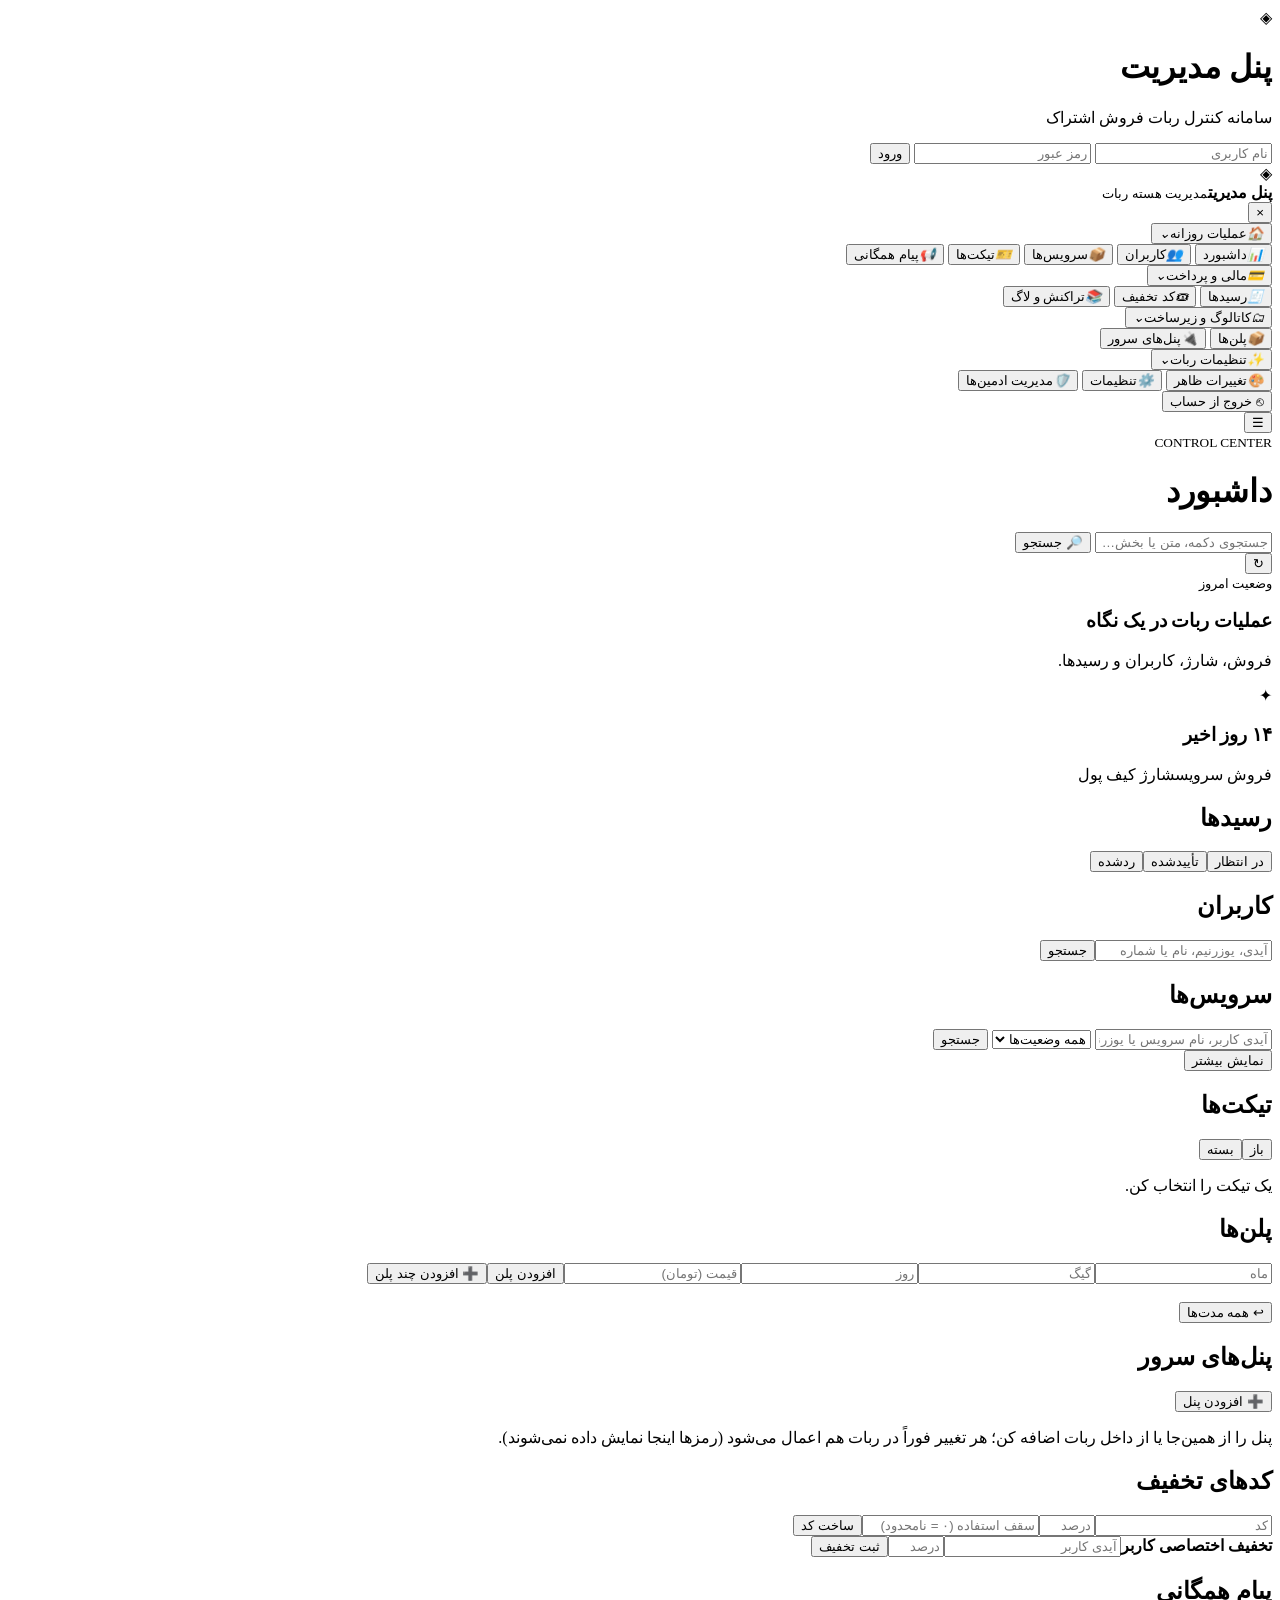
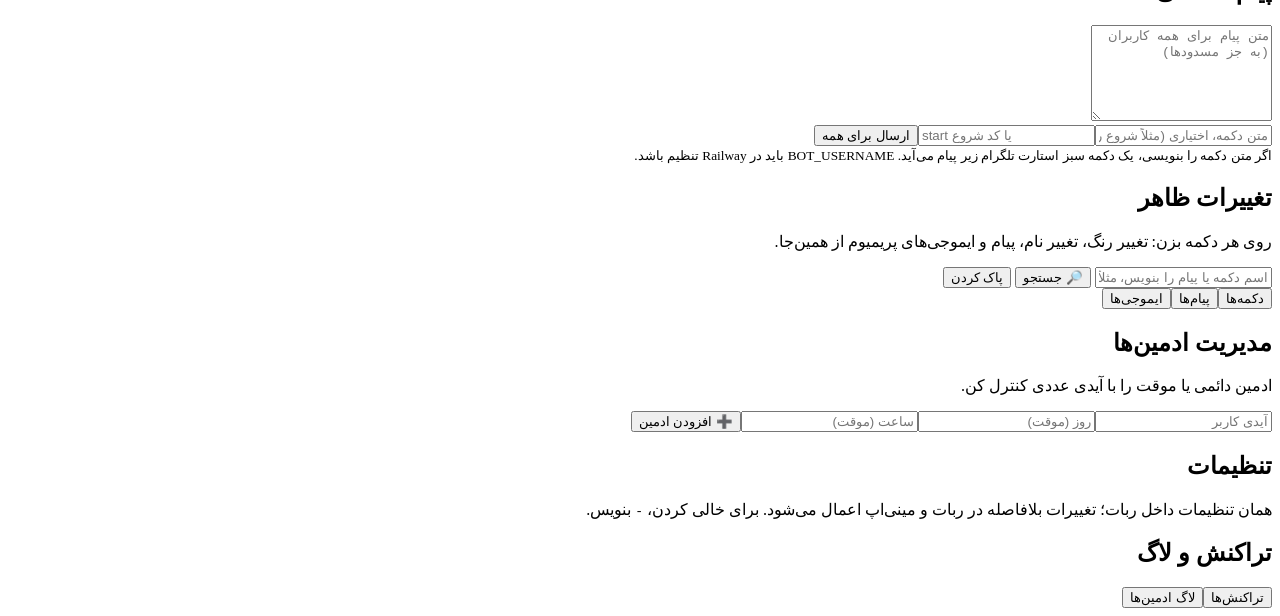
==== commit 068b5476: "Add files via upload" ====
--- a/miniapp/static/panel.html
+++ b/miniapp/static/panel.html
@@ -148,13 +148,13 @@
 
     <!-- appearance -->
     <section id="t-look" class="tab">
-      <div class="bar"><div><h2>تغییرات ظاهر</h2><p class="muted">روی هر دکمه بزن: تغییر رنگ، تغییر نام، تغییر پیغام و ایموجی پریمیوم.</p></div></div>
+      <div class="bar"><div><h2>تغییرات ظاهر</h2><p class="muted">روی هر دکمه بزن: تغییر رنگ، تغییر نام، پیام و ایموجی‌های پریمیوم از همین‌جا.</p></div></div>
       <form id="lookSearch" class="card look-search" role="search">
         <input id="lq" placeholder="اسم دکمه یا پیام را بنویس، مثلاً زرین‌پال" autocomplete="off">
         <button class="btn primary">🔎 جستجو</button>
         <button type="button" class="btn ghost" id="lookClear">پاک کردن</button>
       </form>
-      <div class="seg look-seg" id="lookSeg"><button type="button" data-k="btn" class="on">دکمه‌ها <b id="lookBtnN" class="num"></b></button><button type="button" data-k="txt">پیام‌ها <b id="lookTxtN" class="num"></b></button></div>
+      <div class="seg look-seg" id="lookSeg"><button type="button" data-k="btn" class="on">دکمه‌ها <b id="lookBtnN" class="num"></b></button><button type="button" data-k="txt">پیام‌ها <b id="lookTxtN" class="num"></b></button><button type="button" data-k="emoji">ایموجی‌ها <b id="lookEmojiN" class="num"></b></button></div>
       <div id="lookList" class="look-grid"></div>
     </section>
 
